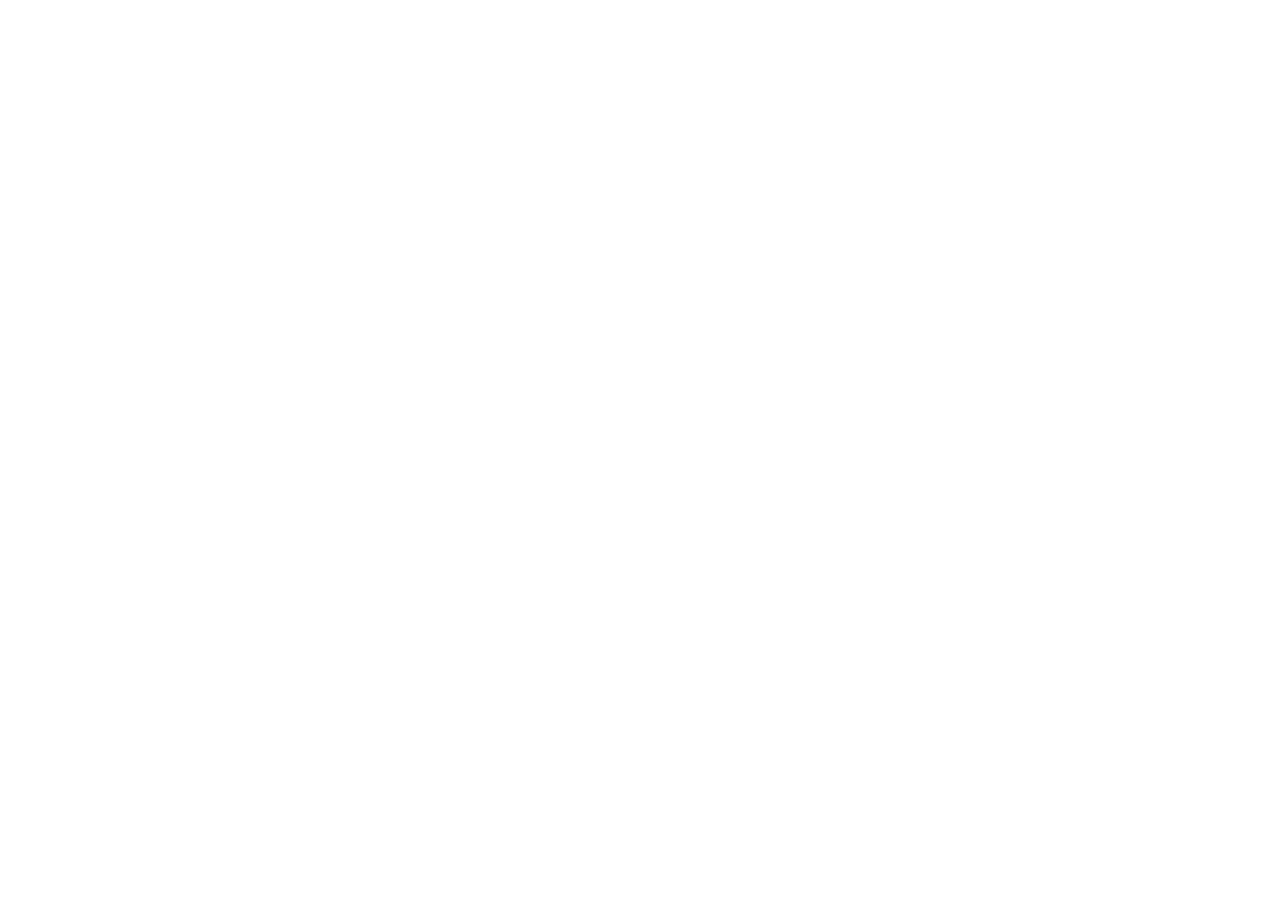
==== recipes/lasagna.html @ 07bbeb08 "- Added index.html to root directory -- Added boilerplate to index.html" ====
<!DOCTYPE html>
<html lang="en">
<head>
    <meta charset="UTF-8">
    <meta name="viewport" content="width=device-width, initial-scale=1.0">
    <title>Lasagna</title>
</head>
<body>
    
</body>
</html>
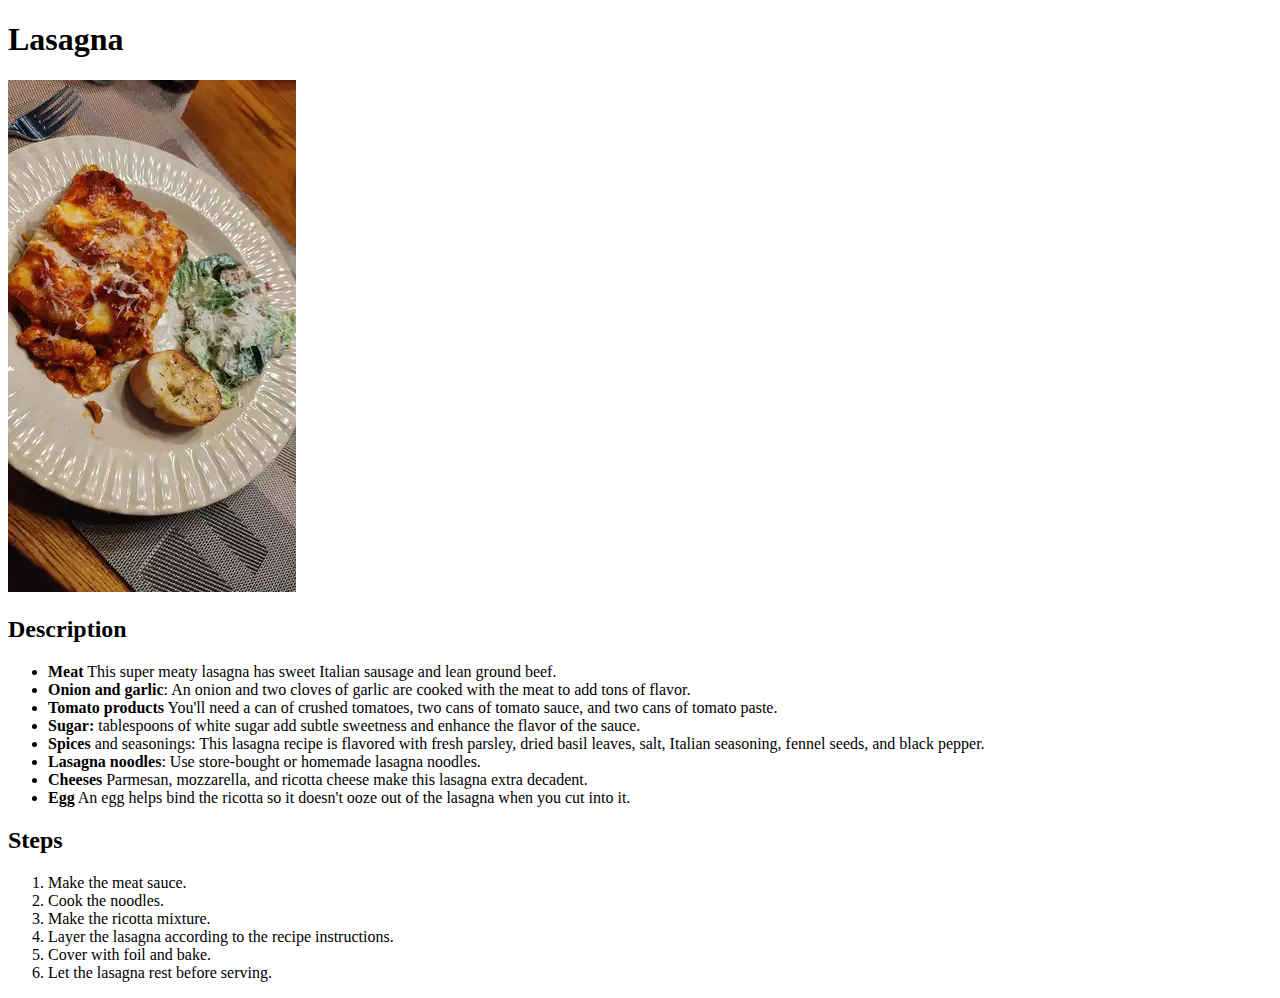
==== commit 449b04c6: "-Added Ingredients and Steps to lasagna.html" ====
--- a/recipes/lasagna.html
+++ b/recipes/lasagna.html
@@ -6,6 +6,29 @@
     <title>Lasagna</title>
 </head>
 <body>
-    
+    <h1>Lasagna</h1>
+    <img src="../images/lasagna.webp">
+    <h2>Description</h2>
+    <ul>
+        <li><strong>Meat</strong> This super meaty lasagna has sweet Italian sausage and lean ground beef.</li>
+        <li><Strong>Onion and garlic</Strong>: An onion and two cloves of garlic are cooked with the meat to add tons of flavor.</li>
+        <li><strong>Tomato products</strong> You'll need a can of crushed tomatoes, two cans of tomato sauce, and two cans of tomato paste.</li>
+        <li><strong>Sugar: </strong> tablespoons of white sugar add subtle sweetness and enhance the flavor of the sauce.</li>
+        <li><strong>Spices</strong> and seasonings: This lasagna recipe is flavored with fresh parsley, dried basil leaves, salt, Italian seasoning, fennel seeds, and black pepper.</li>
+        <li><strong>Lasagna noodles</strong>: Use store-bought or homemade lasagna noodles.</li>
+        <li><strong>Cheeses</strong> Parmesan, mozzarella, and ricotta cheese make this lasagna extra decadent.</li>
+        <li><strong>Egg</strong> An egg helps bind the ricotta so it doesn't ooze out of the lasagna when you cut into it.</li>
+    </ul>
+    <h2>Steps</h2>
+    <ol>
+        <li>Make the meat sauce.</li>
+        <li>Cook the noodles.</li>
+        <li>Make the ricotta mixture.</li>
+        <li>Layer the lasagna according to the recipe instructions.</li>
+        <li>Cover with foil and bake.</li>
+        <li>Let the lasagna rest before serving.</li>
+    </ol>
+
+
 </body>
 </html>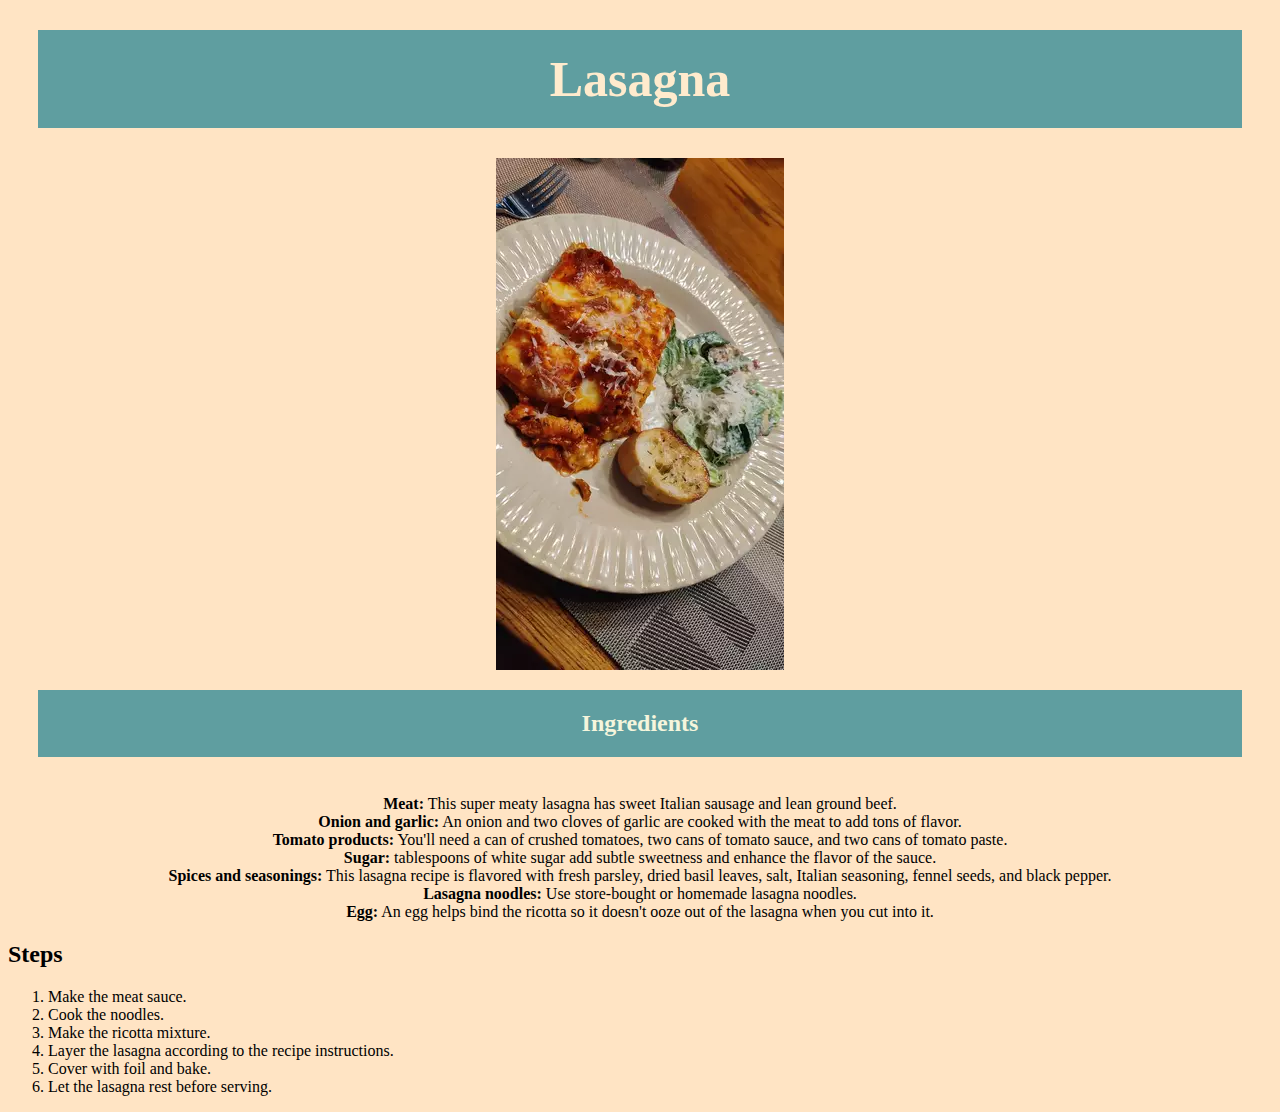
==== commit 30b594bd: "--- Modified index.html to use flexbox" ====
--- a/recipes/lasagna.html
+++ b/recipes/lasagna.html
@@ -4,22 +4,21 @@
     <meta charset="UTF-8">
     <meta name="viewport" content="width=device-width, initial-scale=1.0">
     <title>Lasagna</title>
+    <link  rel="stylesheet" href="./lasagna.css">
 </head>
-<body>
-    <h1>Lasagna</h1>
-    <img src="../images/lasagna.webp">
-    <h2>Description</h2>
-    <ul>
-        <li><strong>Meat</strong> This super meaty lasagna has sweet Italian sausage and lean ground beef.</li>
-        <li><Strong>Onion and garlic</Strong>: An onion and two cloves of garlic are cooked with the meat to add tons of flavor.</li>
-        <li><strong>Tomato products</strong> You'll need a can of crushed tomatoes, two cans of tomato sauce, and two cans of tomato paste.</li>
-        <li><strong>Sugar: </strong> tablespoons of white sugar add subtle sweetness and enhance the flavor of the sauce.</li>
-        <li><strong>Spices</strong> and seasonings: This lasagna recipe is flavored with fresh parsley, dried basil leaves, salt, Italian seasoning, fennel seeds, and black pepper.</li>
-        <li><strong>Lasagna noodles</strong>: Use store-bought or homemade lasagna noodles.</li>
-        <li><strong>Cheeses</strong> Parmesan, mozzarella, and ricotta cheese make this lasagna extra decadent.</li>
-        <li><strong>Egg</strong> An egg helps bind the ricotta so it doesn't ooze out of the lasagna when you cut into it.</li>
-    </ul>
+<body style="background-color: bisque;">
+    <h1 class="main-heading">Lasagna</h1>
+    <img class="img-allign" src="../images/lasagna.webp">
+    <h2 class="sub-heading">Ingredients</h2>
+    <p class="ingredients-allign"><br><strong>Meat:</strong> This super meaty lasagna has sweet Italian sausage and lean ground beef.
+        <br><Strong>Onion and garlic:</Strong> An onion and two cloves of garlic are cooked with the meat to add tons of flavor.<br>
+        <strong>Tomato products:</strong> You'll need a can of crushed tomatoes, two cans of tomato sauce, and two cans of tomato paste.
+        <br><strong>Sugar: </strong> tablespoons of white sugar add subtle sweetness and enhance the flavor of the sauce.
+        <br><strong>Spices and seasonings:</strong> This lasagna recipe is flavored with fresh parsley, dried basil leaves, salt, Italian seasoning, fennel seeds, and black pepper.
+        <br><strong>Lasagna noodles:</strong> Use store-bought or homemade lasagna noodles.
+        <br><strong>Egg:</strong> An egg helps bind the ricotta so it doesn't ooze out of the lasagna when you cut into it.</p>
     <h2>Steps</h2>
+
     <ol>
         <li>Make the meat sauce.</li>
         <li>Cook the noodles.</li>
@@ -30,5 +29,6 @@
     </ol>
 
 
+
 </body>
 </html>--- a/recipes/lasagna.css
+++ b/recipes/lasagna.css
@@ -0,0 +1,32 @@
+.main-heading{
+    text-align: center;
+    background-color: cadetblue;
+    border: 30px;
+    padding: 20px;
+    margin: 30px;
+    font-size: 50px;
+    color: blanchedalmond;
+}
+
+.sub-heading{
+    text-align: center;
+    background-color: cadetblue;
+    margin-left: 30px;
+    margin-right: 30px;
+    padding: 20px;
+    color: beige;
+    
+}
+
+.img-allign{
+    display: block;
+    margin-left: auto;
+    margin-right: auto;
+    
+    
+
+}
+
+.ingredients-allign{
+    text-align: center;
+}